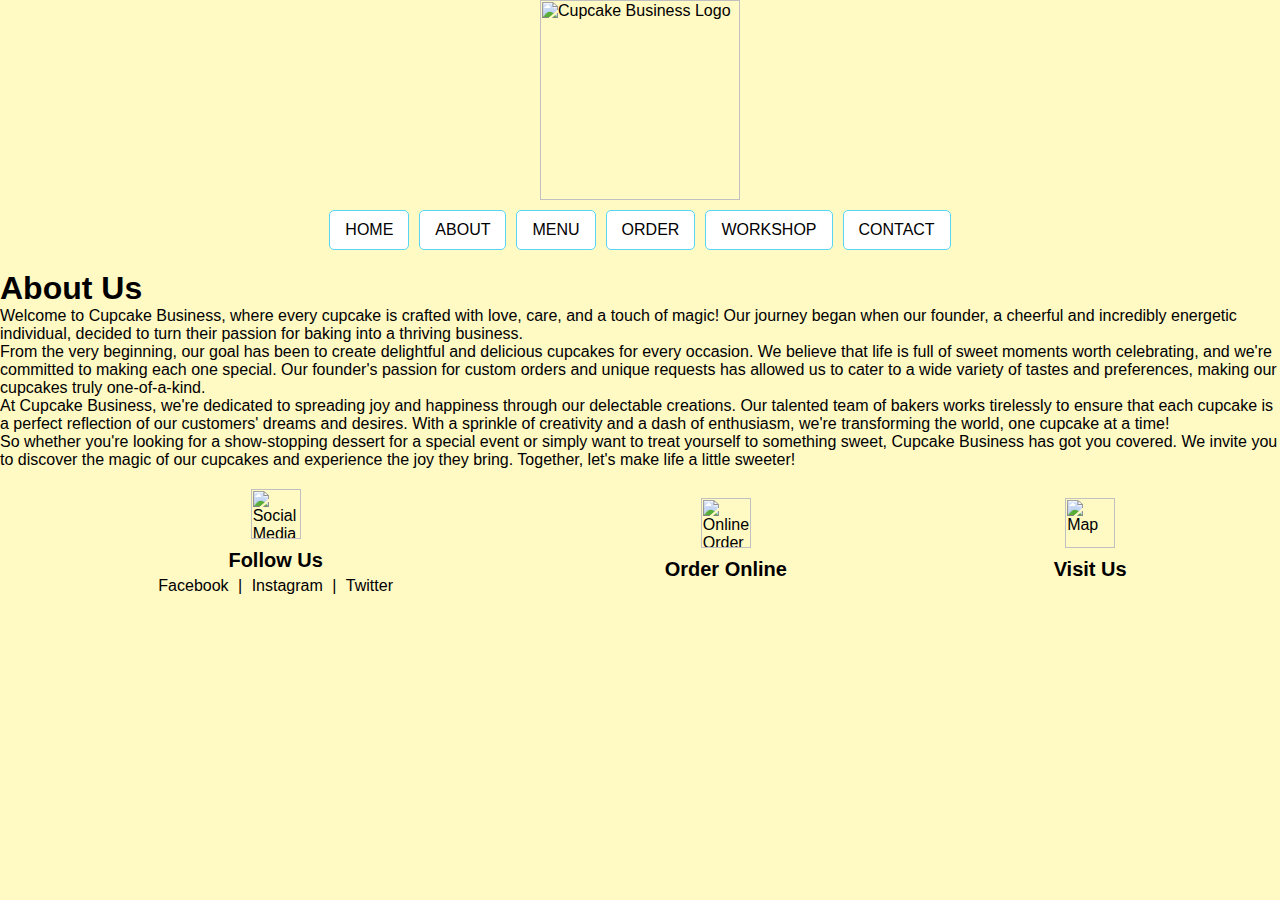
==== about.html @ 52c7d01c "Update about.html" ====
<html lang="en">

<head>
    <meta charset="UTF-8">
    <meta name="viewport" content="width=device-width, initial-scale=1.0">
      
    <link rel="stylesheet" href="style.css">
</head>

<body>
    <header>
    <div class="header-wrapper">
        <div class="logo-container">
      <img class="logo" src="https://i.imgur.com/7Kz6lY5.png" alt="Cupcake Business Logo">
    </div>
        <div class="title-icons-wrapper">
            <div class="icon">≡</div>
        </div>
    </div>


        <div class="horizontal-menu">
            <nav class="menu">
                <a class="menu-item" href="index.html">HOME</a>
                <a class="menu-item" href="about.html">ABOUT</a>
                <a class="menu-item" href="menu.html">MENU</a>
                <a class="menu-item" href="online-ordering.html">ORDER</a>
                <a class="menu-item" href="workshop.html">WORKSHOP</a>
                <a class="menu-item" href="contact.html">CONTACT</a>
            </nav>
        </div>
    </header>


    
    <main>
        <h1>About Us</h1>
        <p>Welcome to Cupcake Business, where every cupcake is crafted with love, care, and a touch of magic! Our journey began when our founder, a cheerful and incredibly energetic individual, decided to turn their passion for baking into a thriving business.</p>
        
        <p>From the very beginning, our goal has been to create delightful and delicious cupcakes for every occasion. We believe that life is full of sweet moments worth celebrating, and we're committed to making each one special. Our founder's passion for custom orders and unique requests has allowed us to cater to a wide variety of tastes and preferences, making our cupcakes truly one-of-a-kind.</p>
        
        <p>At Cupcake Business, we're dedicated to spreading joy and happiness through our delectable creations. Our talented team of bakers works tirelessly to ensure that each cupcake is a perfect reflection of our customers' dreams and desires. With a sprinkle of creativity and a dash of enthusiasm, we're transforming the world, one cupcake at a time!</p>
        
        <p>So whether you're looking for a show-stopping dessert for a special event or simply want to treat yourself to something sweet, Cupcake Business has got you covered. We invite you to discover the magic of our cupcakes and experience the joy they bring. Together, let's make life a little sweeter!</p>
    </main>

    
   <footer class="footer">
        <div class="footer-section">
            <img src="social_media_icon.png" alt="Social Media" class="footer-image">
            <h3 class="footer-heading">Follow Us</h3>
            <div class="social-media-links">
                <a href="https://www.facebook.com" target="_blank">Facebook</a> |
                <a href="https://www.instagram.com" target="_blank">Instagram</a> |
                <a href="https://www.twitter.com" target="_blank">Twitter</a>
            </div>
        </div>

        <div class="footer-section">
            <img src="online_order_icon.png" alt="Online Order" class="footer-image">
            <h3 class="footer-heading"><a href="online-ordering.html">Order Online</a></h3>
        </div>

        <div class="footer-section">
            <img src="map_icon.png" alt="Map" class="footer-image">
            <h3 class="footer-heading"><a href="https://www.google.com/maps" target="_blank">Visit Us</a></h3>
        </div>
    </footer>
</body>
<script src="script.js"></script>

</html>
---- style.css ----
* {
    margin: 0;
    padding: 0;
    box-sizing: border-box;
}

body {
    font-family: Arial, sans-serif;
    background-color: #FFF9C4; /* Light pink */
}

.header {
    background-color: #FFF9C4; /* Light pink */
    display: flex;
    justify-content: space-between;
    align-items: center;
    padding: 20px;
}

.icon:hover {
    background-color: #999;
    border: 1px solid #666;
    cursor: pointer;
}

.menu {
    display: flex;
    justify-content: center;
    align-items: center;
    width: 100%;
    padding-bottom: 20px;
}

.menu-item {
    text-decoration: none;
    color: #000;
    background-color: #fff;
    border: 1px solid #58d5f5; /* Bubblegum blue */
    padding: 10px 15px;
    border-radius: 5px;
    margin: 0 5px;
}

.menu-item:hover {
    border: 1px solid #666;
    cursor: pointer;
}

.footer {
    background-color: #FFF9C4; /* Updated color to yellow */
    padding: 20px;
    display: flex;
    justify-content: space-around;
    align-items: center;
}

.footer-section {
    display: flex;
    flex-direction: column;
    align-items: center;
}

.footer-image {
    width: 50px;
    height: 50px;
    margin-bottom: 10px;
}

.footer-heading {
    font-size: 20px;
    font-weight: bold;
    margin-bottom: 5px;
}

.social-media-links {
    text-align: center;
}

.social-media-links a {
    text-decoration: none;
    color: #000;
    margin: 0 5px;
}

.social-media-links a:hover {
    text-decoration: underline;
}

.footer-heading a {
    text-decoration: none;
    color: #000;
}

.footer-heading a:hover {
    text-decoration: underline;
}

.image-container {
    position: relative;
    width: 100%;
    height: 500px; /* Add a fixed height */
    overflow: hidden;
    display: flex;
    justify-content: center;
    align-items: center;
}

.slide {
    position: absolute;
    width: 100%;
    opacity: 0;
    transition: opacity 0.5s;
}

.slide img {
    width: 100%;
    max-height: 500px;
    object-fit: cover;
}

.slide.active {
    opacity: 1;
}

.menu-container {
    display: flex;
    flex-wrap: wrap;
    justify-content: center;
    margin-top: 10px;
    max-width: 1200px; /* Add this line */
    margin-left: auto;
    margin-right: auto;
}

.cupcake-item {
    width: calc(33.33% - 20px);
    margin: 10px;
    padding: 20px;
    border: 1px solid #58d5f5; /* Bubblegum blue */
    border-radius: 5px;
    text-align: center;
    box-sizing: border-box; /* Add this line */
}

.cupcake-item img {
    width: 100%;
    height: auto;
    border-radius: 5px;
    object-fit: cover; /* Add this line */
}

.cupcake-item h2 {
    font-size: 24px;
    font-weight: bold;
    margin-top: 20px;
    margin-bottom: 10px
}

.cupcake-item p {
font-size: 16px;
margin-bottom: 20px;
}

.cupcake-item span {
font-size: 20px;
font-weight: bold;
color: #58d5f5; /* Bubblegum blue */
display: block;
margin-top: 20px;
}

/* Styles for mobile screens */
@media (max-width: 767px) {
  .menu-container {
    display: flex;
    flex-direction: column;
    align-items: center;
  }

  .cupcake-item {
    width: 100%;
    max-width: 400px; /* You can adjust this value to your preferred max-width */
  }
    
  .horizontal-menu {
    display: none;
  }

  .header-wrapper {
    display: flex;
    justify-content: center;
    position: relative;
    width: 100%;
  }

  .title-icons-wrapper {
    display: flex;
    align-items: center;
  }

  .title {
    text-align: center;
  }

  .icon {
    position: absolute;
    right: 0;
    padding-right: 10px;
    cursor: pointer;
  }
}

/* Styles for desktop screens */
@media (min-width: 768px) {
  .icon {
    display: none;
  }
}

/* Update the dropdown-menu styles */
.dropdown-menu {
display: none;
position: absolute;
top: 60px; /* Adjust this value if needed */
background-color: #fff;
border: 1px solid #58d5f5; /* Bubblegum blue */
border-radius: 5px;
z-index: 1000;
width: 80%; /* Set the width to 80% of the screen */
max-height: 75vh; /* Set the height to 75% of the viewport height */
overflow-y: auto; /* Make the menu scrollable */
margin-left: auto;
margin-right: auto;
left: 50%;
transform: translateX(-50%);
background-color: #f0f0f0;
}

.dropdown-menu-item {
display: block;
text-align: center;
padding: 15px 20px; /* Increase padding for larger font size */
border-bottom: 1px solid #58d5f5; / Bubblegum blue /
cursor: pointer;
font-size: 18px; / Increase font size */
}

.dropdown-menu-item:last-child {
border-bottom: none;
}

.dropdown-menu-item:hover {
background-color: #58d5f5; /* Bubblegum blue */
color: #fff;
}

.logo-container {
  display: flex;
  justify-content: center;
}

.logo {
  width: 200px;
  height: auto;
  margin-bottom: 10px; /* Add some space below the logo */
}
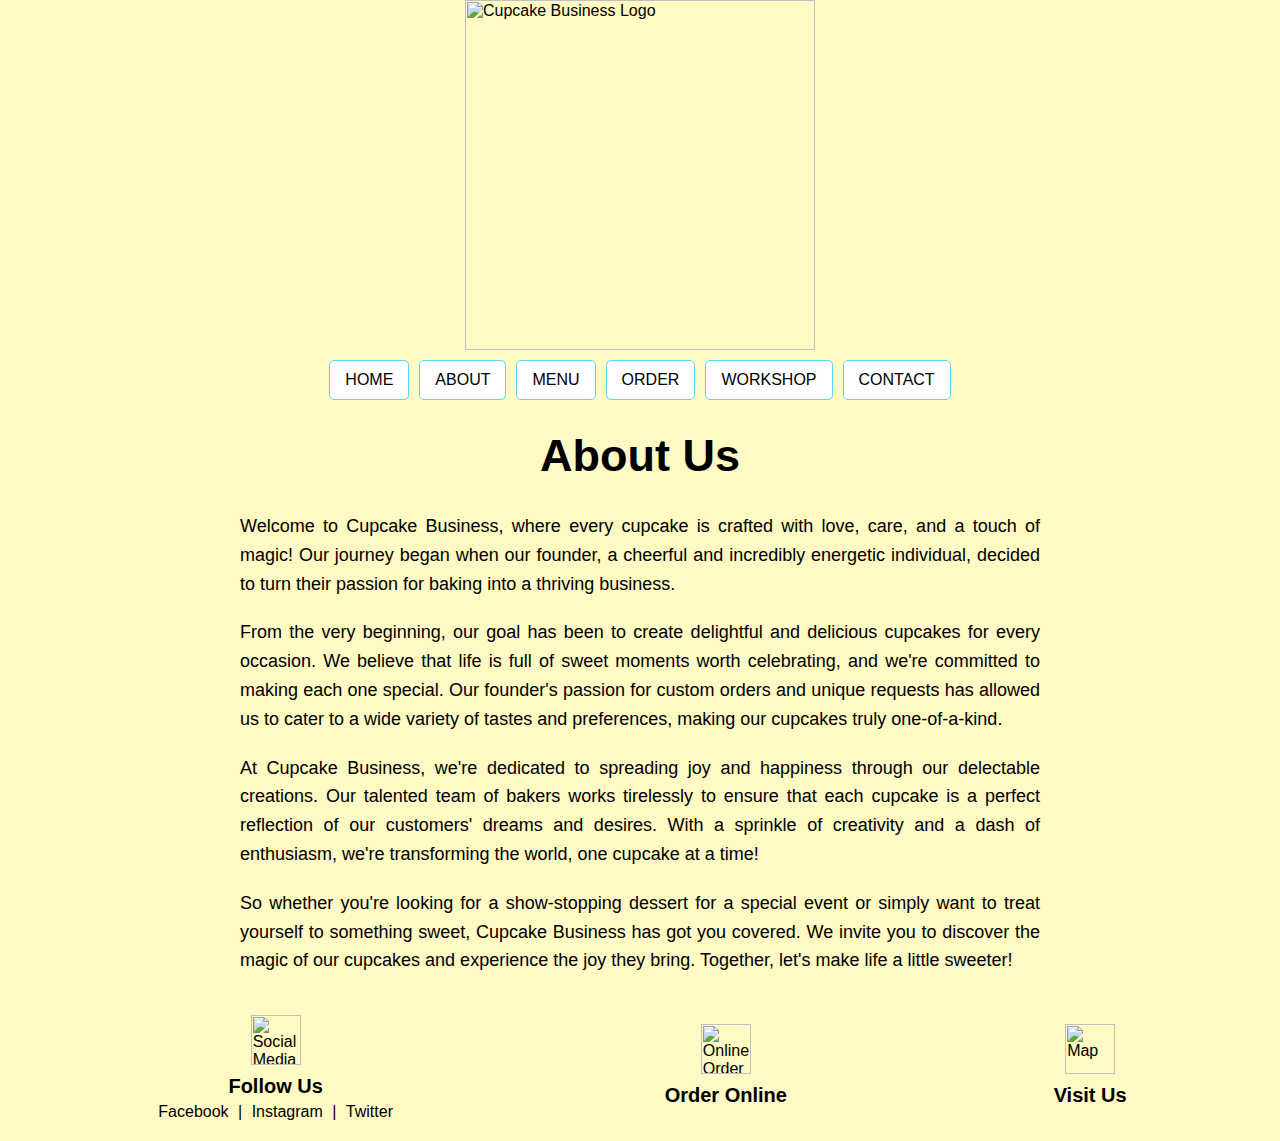
==== commit 56f3ac99: "Update about.html" ====
--- a/about.html
+++ b/about.html
@@ -35,14 +35,16 @@
 
     
     <main>
-        <h1>About Us</h1>
-        <p>Welcome to Cupcake Business, where every cupcake is crafted with love, care, and a touch of magic! Our journey began when our founder, a cheerful and incredibly energetic individual, decided to turn their passion for baking into a thriving business.</p>
-        
-        <p>From the very beginning, our goal has been to create delightful and delicious cupcakes for every occasion. We believe that life is full of sweet moments worth celebrating, and we're committed to making each one special. Our founder's passion for custom orders and unique requests has allowed us to cater to a wide variety of tastes and preferences, making our cupcakes truly one-of-a-kind.</p>
-        
-        <p>At Cupcake Business, we're dedicated to spreading joy and happiness through our delectable creations. Our talented team of bakers works tirelessly to ensure that each cupcake is a perfect reflection of our customers' dreams and desires. With a sprinkle of creativity and a dash of enthusiasm, we're transforming the world, one cupcake at a time!</p>
-        
-        <p>So whether you're looking for a show-stopping dessert for a special event or simply want to treat yourself to something sweet, Cupcake Business has got you covered. We invite you to discover the magic of our cupcakes and experience the joy they bring. Together, let's make life a little sweeter!</p>
+          <section class="about-section">
+            <h1>About Us</h1>
+            <p>Welcome to Cupcake Business, where every cupcake is crafted with love, care, and a touch of magic! Our journey began when our founder, a cheerful and incredibly energetic individual, decided to turn their passion for baking into a thriving business.</p>
+            
+            <p>From the very beginning, our goal has been to create delightful and delicious cupcakes for every occasion. We believe that life is full of sweet moments worth celebrating, and we're committed to making each one special. Our founder's passion for custom orders and unique requests has allowed us to cater to a wide variety of tastes and preferences, making our cupcakes truly one-of-a-kind.</p>
+            
+            <p>At Cupcake Business, we're dedicated to spreading joy and happiness through our delectable creations. Our talented team of bakers works tirelessly to ensure that each cupcake is a perfect reflection of our customers' dreams and desires. With a sprinkle of creativity and a dash of enthusiasm, we're transforming the world, one cupcake at a time!</p>
+            
+            <p>So whether you're looking for a show-stopping dessert for a special event or simply want to treat yourself to something sweet, Cupcake Business has got you covered. We invite you to discover the magic of our cupcakes and experience the joy they bring. Together, let's make life a little sweeter!</p>
+        </section>
     </main>
 
     
--- a/style.css
+++ b/style.css
@@ -95,6 +95,20 @@
     text-decoration: underline;
 }
 
+.front-image {
+    object-fit: cover; /* Ensures the image covers the container while maintaining aspect ratio */
+    max-width: 300px; /* Adjust the max-width to fit the container */
+    max-height: 100%; /* Adjust the max-height to fit the container */
+    width: auto;
+    height: auto;
+    position: relative;
+    top: 0;
+    left: 50%;
+    transform: translateX(-50%);
+}
+
+
+
 .image-container {
     position: relative;
     width: 100%;
@@ -181,7 +195,7 @@
     width: 100%;
     max-width: 400px; /* You can adjust this value to your preferred max-width */
   }
-    
+  
   .horizontal-menu {
     display: none;
   }
@@ -260,7 +274,107 @@
 }
 
 .logo {
-  width: 200px;
+  width: 350px;
   height: auto;
   margin-bottom: 10px; /* Add some space below the logo */
 }
+
+
+/* Contact Page Styles */
+.contact-page {
+    max-width: 800px;
+    margin: 0 auto;
+    padding: 40px 0;
+}
+
+.contact-page h1 {
+    font-size: 36px;
+    font-weight: bold;
+    margin-bottom: 30px;
+    text-align: center;
+}
+
+.contact-page p {
+    font-size: 18px;
+    margin-bottom: 20px;
+}
+
+.contact-details,
+.pickup-delivery-info {
+    font-size: 18px;
+    margin-bottom: 40px;
+}
+
+.contact-details h2,
+.pickup-delivery-info h2 {
+    font-size: 24px;
+    font-weight: bold;
+    margin-bottom: 20px;
+}
+
+.contact-form {
+    margin-bottom: 40px;
+}
+
+.contact-form h2 {
+    font-size: 24px;
+    font-weight: bold;
+    margin-bottom: 20px;
+}
+
+.contact-form label {
+    display: block;
+    font-size: 18px;
+    margin-bottom: 5px;
+}
+
+.contact-form input[type='text'],
+.contact-form input[type='email'],
+.contact-form input[type='tel'],
+.contact-form textarea {
+    width: 100%;
+    font-size: 18px;
+    padding: 10px;
+    margin-bottom: 20px;
+    box-sizing: border-box;
+    border: 1px solid #58d5f5; /* Bubblegum blue */
+    border-radius: 5px;
+}
+
+.contact-form textarea {
+    resize: none;
+}
+
+.contact-form input[type='submit'] {
+    font-size: 18px;
+    font-weight: bold;
+    background-color: #58d5f5; /* Bubblegum blue */
+    color: #fff;
+    border: none;
+    border-radius: 5px;
+    padding: 10px 20px;
+    cursor: pointer;
+}
+
+.contact-form input[type='submit']:hover {
+    background-color: #36c4f0;
+}
+
+.about-section {
+    margin: 0 auto;
+    max-width: 800px;
+    line-height: 1.6;
+    font-size: 18px;
+}
+
+.about-section h1 {
+    font-size: 2.5em;
+    margin-bottom: 20px;
+    text-align: center;
+}
+
+.about-section p {
+    margin-bottom: 20px;
+    text-align: justify;
+}
+
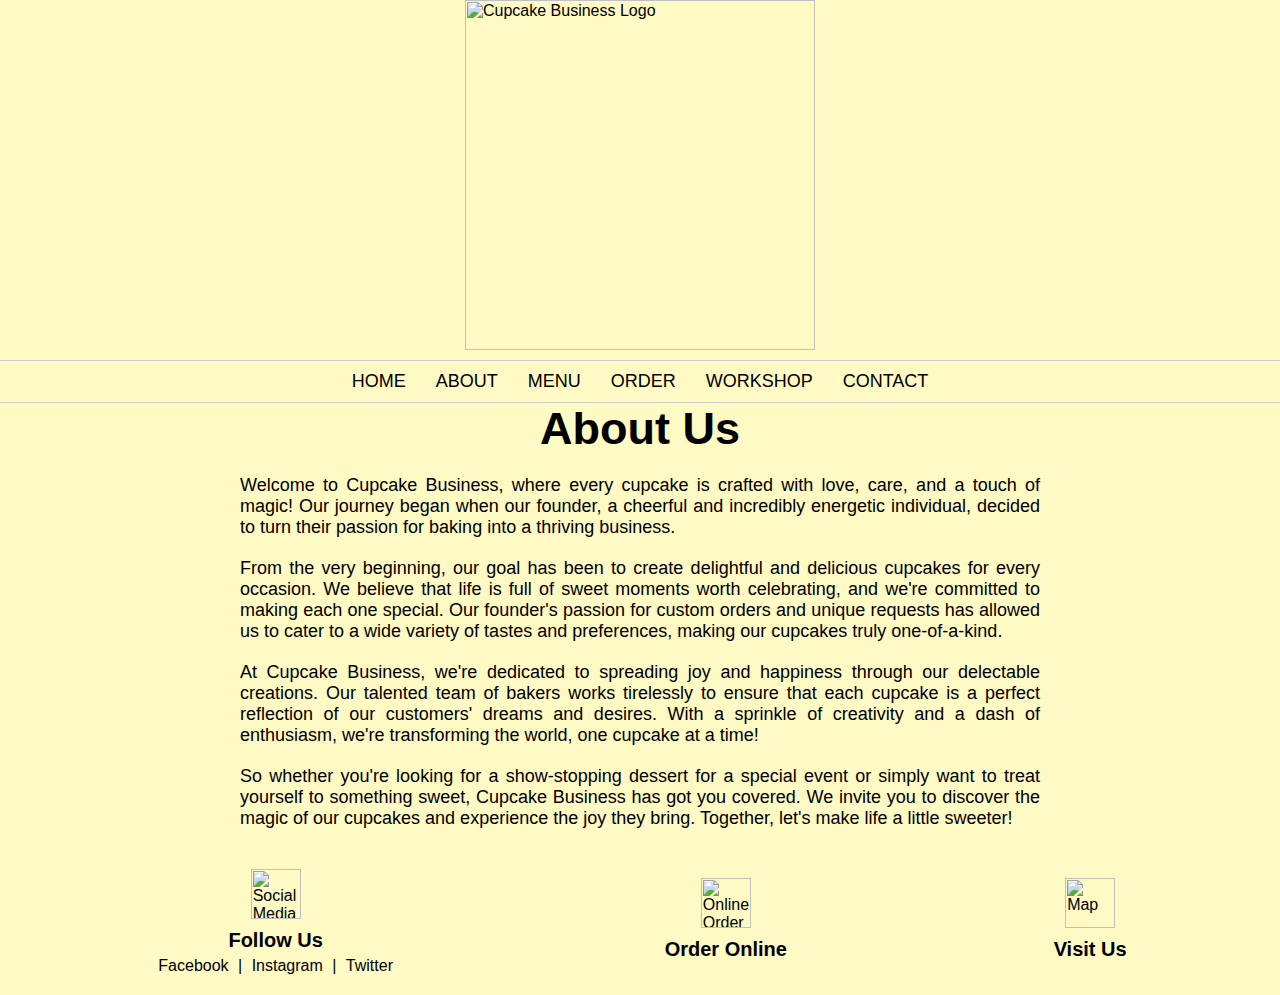
==== commit e893d249: "Update about.html" ====
--- a/about.html
+++ b/about.html
@@ -10,15 +10,16 @@
 
 <body>
     <header>
-    <div class="header-wrapper">
-        <div class="logo-container">
-      <img class="logo" src="https://i.imgur.com/7Kz6lY5.png" alt="Cupcake Business Logo">
-    </div>
-        <div class="title-icons-wrapper">
-            <div class="icon">≡</div>
+        <div class="header-wrapper">
+            <div class="logo-container">
+                <img class="logo" src="https://i.imgur.com/7Kz6lY5.png" alt="Cupcake Business Logo">
+            </div>
+            <div class="icon-container">
+                <div class="title-icons-wrapper">
+                    <div class="icon">≡</div>
+                </div>
+            </div>
         </div>
-    </div>
-
 
         <div class="horizontal-menu">
             <nav class="menu">
@@ -31,6 +32,7 @@
             </nav>
         </div>
     </header>
+
 
 
     
--- a/style.css
+++ b/style.css
@@ -27,23 +27,26 @@
     display: flex;
     justify-content: center;
     align-items: center;
-    width: 100%;
-    padding-bottom: 20px;
+    list-style-type: none;
+    padding: 0;
+    margin: 0;
+    border-top: 1px solid #ccc;
+    border-bottom: 1px solid #ccc;
 }
 
 .menu-item {
+    padding: 10px 15px;
+    font-size: 18px;
     text-decoration: none;
     color: #000;
-    background-color: #fff;
-    border: 1px solid #58d5f5; /* Bubblegum blue */
-    padding: 10px 15px;
-    border-radius: 5px;
-    margin: 0 5px;
+    display: inline-block;
+    border: none;
+    background: transparent;
+    transition: color 0.3s;
 }
 
 .menu-item:hover {
-    border: 1px solid #666;
-    cursor: pointer;
+    color: #ff7b00;
 }
 
 .footer {
@@ -206,22 +209,34 @@
     position: relative;
     width: 100%;
   }
-
-  .title-icons-wrapper {
-    display: flex;
-    align-items: center;
-  }
+  
+.icon-container {
+    position: absolute;
+    left: 50%;
+    transform: translateX(-50%);
+    bottom: -30px;
+    width: 100px;
+    text-align: center;
+}
+  
+.title-icons-wrapper {
+    display: inline-block;
+    background: #fff;
+    padding: 10px;
+    border-radius: 50%;
+    box-shadow: 0 2px 8px rgba(0, 0, 0, 0.2);
+    align-items: center;
+}
 
   .title {
     text-align: center;
   }
 
-  .icon {
-    position: absolute;
-    right: 0;
-    padding-right: 10px;
+.icon {
+    font-size: 24px;
     cursor: pointer;
-  }
+}
+  
 }
 
 /* Styles for desktop screens */
@@ -363,7 +378,6 @@
 .about-section {
     margin: 0 auto;
     max-width: 800px;
-    line-height: 1.6;
     font-size: 18px;
 }
 
@@ -377,4 +391,3 @@
     margin-bottom: 20px;
     text-align: justify;
 }
-
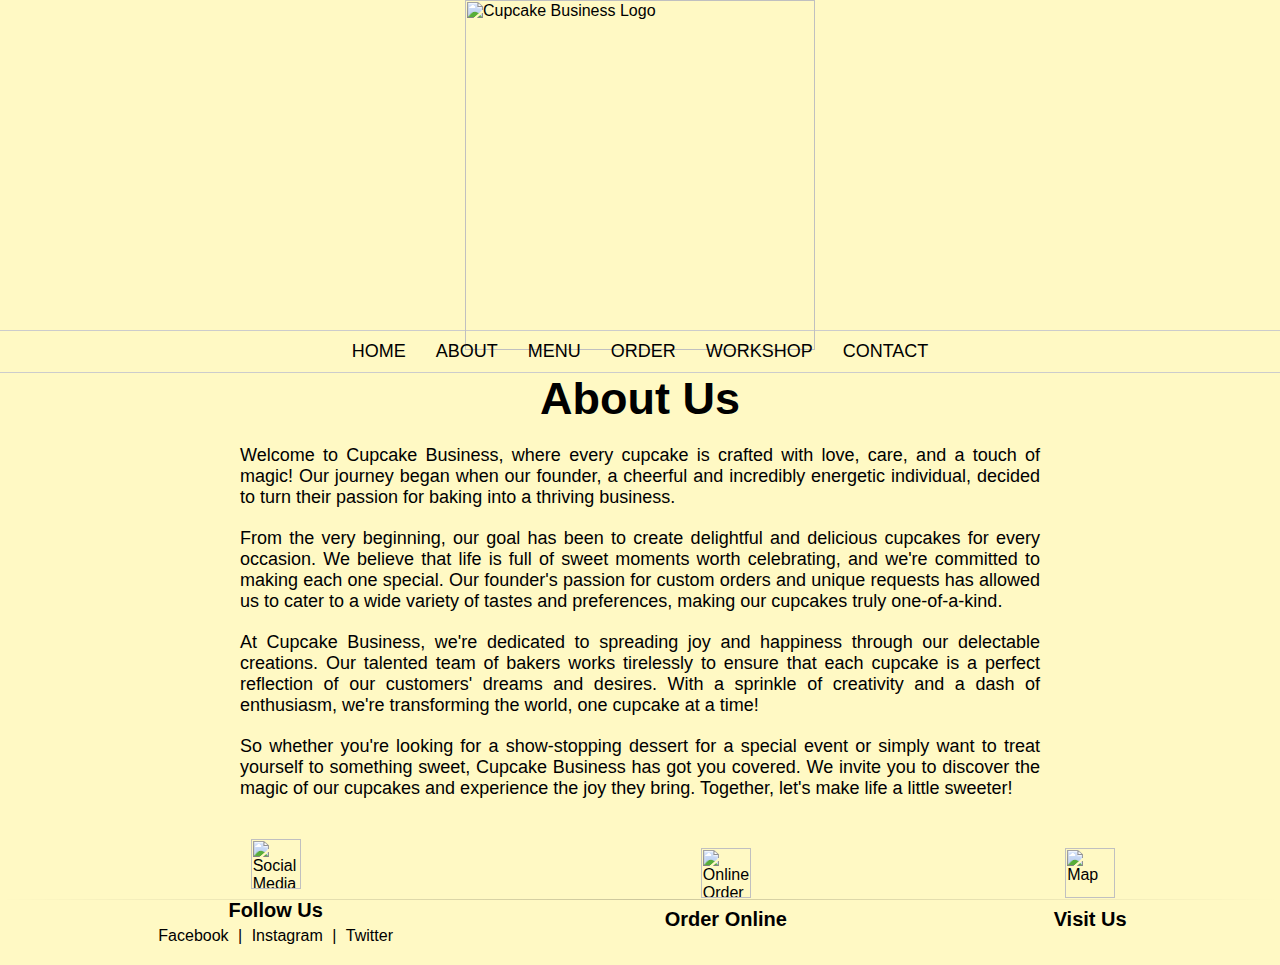
==== commit d5b73310: "Update about.html" ====
--- a/about.html
+++ b/about.html
@@ -15,7 +15,7 @@
                 <img class="logo" src="https://i.imgur.com/7Kz6lY5.png" alt="Cupcake Business Logo">
             </div>
             <div class="icon-container">
-                <div class="title-icons-wrapper">
+                 <div class="mobile-menu-container">
                     <div class="icon">≡</div>
                 </div>
             </div>
--- a/style.css
+++ b/style.css
@@ -18,8 +18,6 @@
 }
 
 .icon:hover {
-    background-color: #999;
-    border: 1px solid #666;
     cursor: pointer;
 }
 
@@ -139,6 +137,22 @@
     opacity: 1;
 }
 
+.mobile-menu-container {
+    display: flex;
+    flex-wrap: wrap;
+    justify-content: center;
+    width: 100%;
+    margin-top: -30px;
+    z-index: 2;
+}
+
+.menu-item:hover .dropdown-content {
+    display: block;
+    position: absolute;
+    left: 50%;
+    transform: translateX(-50%);
+}
+
 .menu-container {
     display: flex;
     flex-wrap: wrap;
@@ -214,7 +228,7 @@
     position: absolute;
     left: 50%;
     transform: translateX(-50%);
-    bottom: -30px;
+    bottom: 10px;
     width: 100px;
     text-align: center;
 }
@@ -250,7 +264,7 @@
 .dropdown-menu {
 display: none;
 position: absolute;
-top: 60px; /* Adjust this value if needed */
+top: 300px; /* Adjust this value if needed */
 background-color: #fff;
 border: 1px solid #58d5f5; /* Bubblegum blue */
 border-radius: 5px;
@@ -391,3 +405,13 @@
     margin-bottom: 20px;
     text-align: justify;
 }
+
+.footer:after {
+    content: '';
+    position: absolute;
+    bottom: 0;
+    left: 0;
+    right: 0;
+    height: 1px;
+    background-image: linear-gradient(to right, transparent, rgba(0, 0, 0, 0.2), transparent);
+}
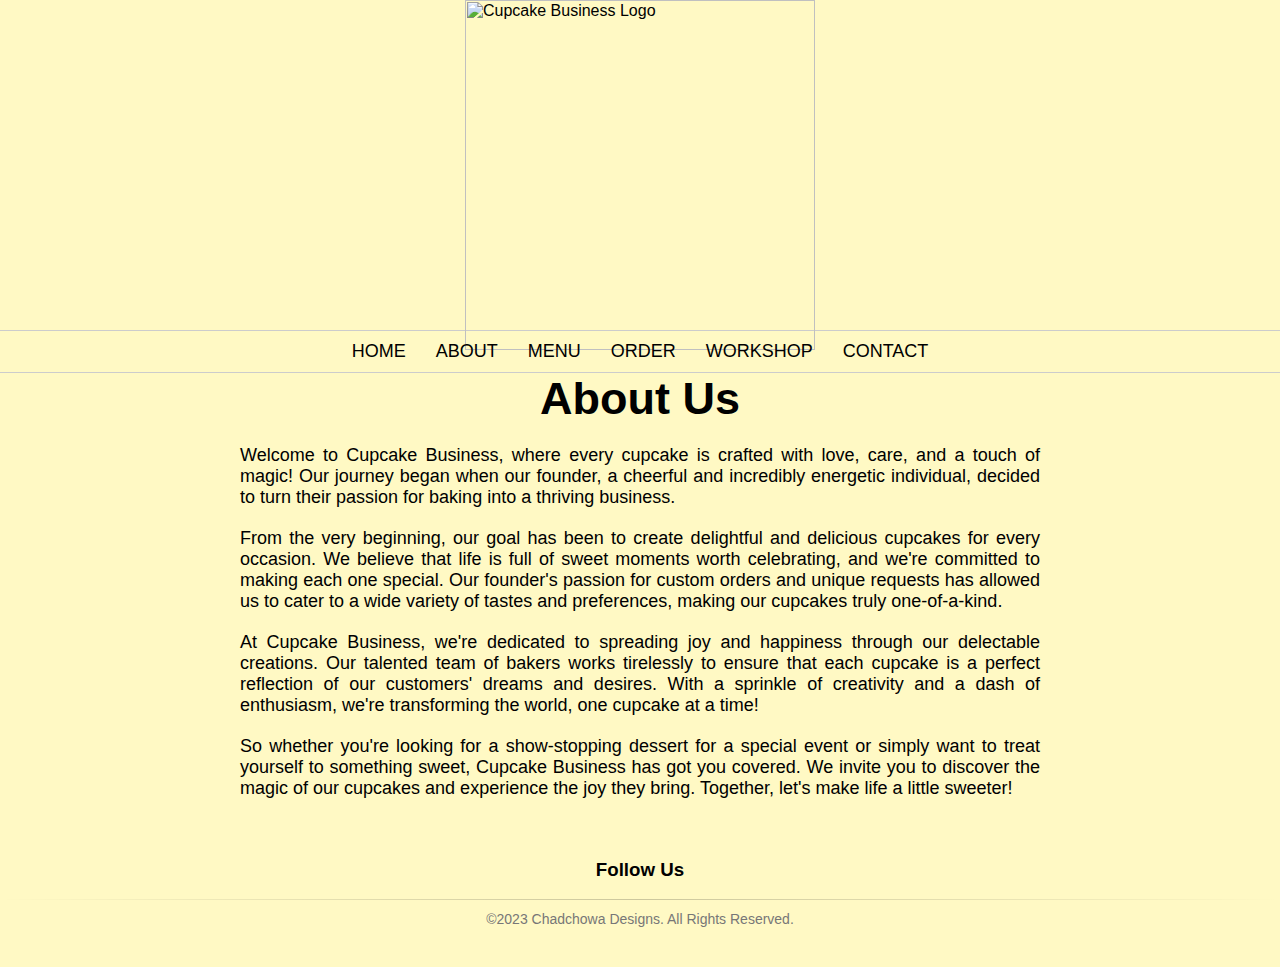
==== commit 9493c5d6: "Update about.html" ====
--- a/about.html
+++ b/about.html
@@ -50,27 +50,21 @@
     </main>
 
     
-   <footer class="footer">
-        <div class="footer-section">
-            <img src="social_media_icon.png" alt="Social Media" class="footer-image">
-            <h3 class="footer-heading">Follow Us</h3>
-            <div class="social-media-links">
-                <a href="https://www.facebook.com" target="_blank">Facebook</a> |
-                <a href="https://www.instagram.com" target="_blank">Instagram</a> |
-                <a href="https://www.twitter.com" target="_blank">Twitter</a>
-            </div>
+
+    <footer class="footer">
+    <div class="footer-content">
+        <h3 class="footer-heading">Follow Us</h3>
+        <div class="social-media-links">
+            <a href="https://www.facebook.com" target="_blank" class="social-icon"><i class="fab fa-facebook-f"></i></a>
+            <a href="https://www.twitter.com" target="_blank" class="social-icon"><i class="fab fa-twitter"></i></a>
+            <a href="https://www.snapchat.com" target="_blank" class="social-icon"><i class="fab fa-snapchat-ghost"></i></a>
+            <a href="https://www.instagram.com" target="_blank" class="social-icon"><i class="fab fa-instagram"></i></a>
         </div>
-
-        <div class="footer-section">
-            <img src="online_order_icon.png" alt="Online Order" class="footer-image">
-            <h3 class="footer-heading"><a href="online-ordering.html">Order Online</a></h3>
-        </div>
-
-        <div class="footer-section">
-            <img src="map_icon.png" alt="Map" class="footer-image">
-            <h3 class="footer-heading"><a href="https://www.google.com/maps" target="_blank">Visit Us</a></h3>
-        </div>
-    </footer>
+    </div>
+    <div class="footer-section">
+        <p>©2023 Chadchowa Designs.  All Rights Reserved.</p>
+    </div>
+</footer>
 </body>
 <script src="script.js"></script>
 
--- a/style.css
+++ b/style.css
@@ -47,54 +47,6 @@
     color: #ff7b00;
 }
 
-.footer {
-    background-color: #FFF9C4; /* Updated color to yellow */
-    padding: 20px;
-    display: flex;
-    justify-content: space-around;
-    align-items: center;
-}
-
-.footer-section {
-    display: flex;
-    flex-direction: column;
-    align-items: center;
-}
-
-.footer-image {
-    width: 50px;
-    height: 50px;
-    margin-bottom: 10px;
-}
-
-.footer-heading {
-    font-size: 20px;
-    font-weight: bold;
-    margin-bottom: 5px;
-}
-
-.social-media-links {
-    text-align: center;
-}
-
-.social-media-links a {
-    text-decoration: none;
-    color: #000;
-    margin: 0 5px;
-}
-
-.social-media-links a:hover {
-    text-decoration: underline;
-}
-
-.footer-heading a {
-    text-decoration: none;
-    color: #000;
-}
-
-.footer-heading a:hover {
-    text-decoration: underline;
-}
 
 .front-image {
     object-fit: cover; /* Ensures the image covers the container while maintaining aspect ratio */
@@ -202,6 +154,12 @@
 
 /* Styles for mobile screens */
 @media (max-width: 767px) {
+  main p {
+    border: 1px solid #ccc;
+    padding: 10px;
+    margin-bottom: 20px;
+  }
+  
   .menu-container {
     display: flex;
     flex-direction: column;
@@ -406,6 +364,15 @@
     text-align: justify;
 }
 
+.footer-heading a {
+    text-decoration: none;
+    color: #000;
+}
+
+.footer-heading a:hover {
+    text-decoration: underline;
+}
+
 .footer:after {
     content: '';
     position: absolute;
@@ -415,3 +382,42 @@
     height: 1px;
     background-image: linear-gradient(to right, transparent, rgba(0, 0, 0, 0.2), transparent);
 }
+
+
+.footer {
+
+    display: flex;
+    flex-direction: column;
+    justify-content: center;
+    align-items: center;
+    padding: 40px 0;
+}
+
+.footer-content {
+    display: flex;
+    flex-direction: column;
+    align-items: center;
+    margin-bottom: 20px;
+}
+
+.footer-heading {
+    margin-bottom: 10px;
+}
+
+.footer-section p {
+    font-size: 14px;
+    color: #777;
+    text-align: center;
+}
+
+.social-icon {
+    color: #333;
+    font-size: 24px;
+    margin: 0 10px;
+    transition: color 0.3s;
+}
+
+.social-icon:hover {
+    color: #0077b6;
+    text-decoration: none;
+}
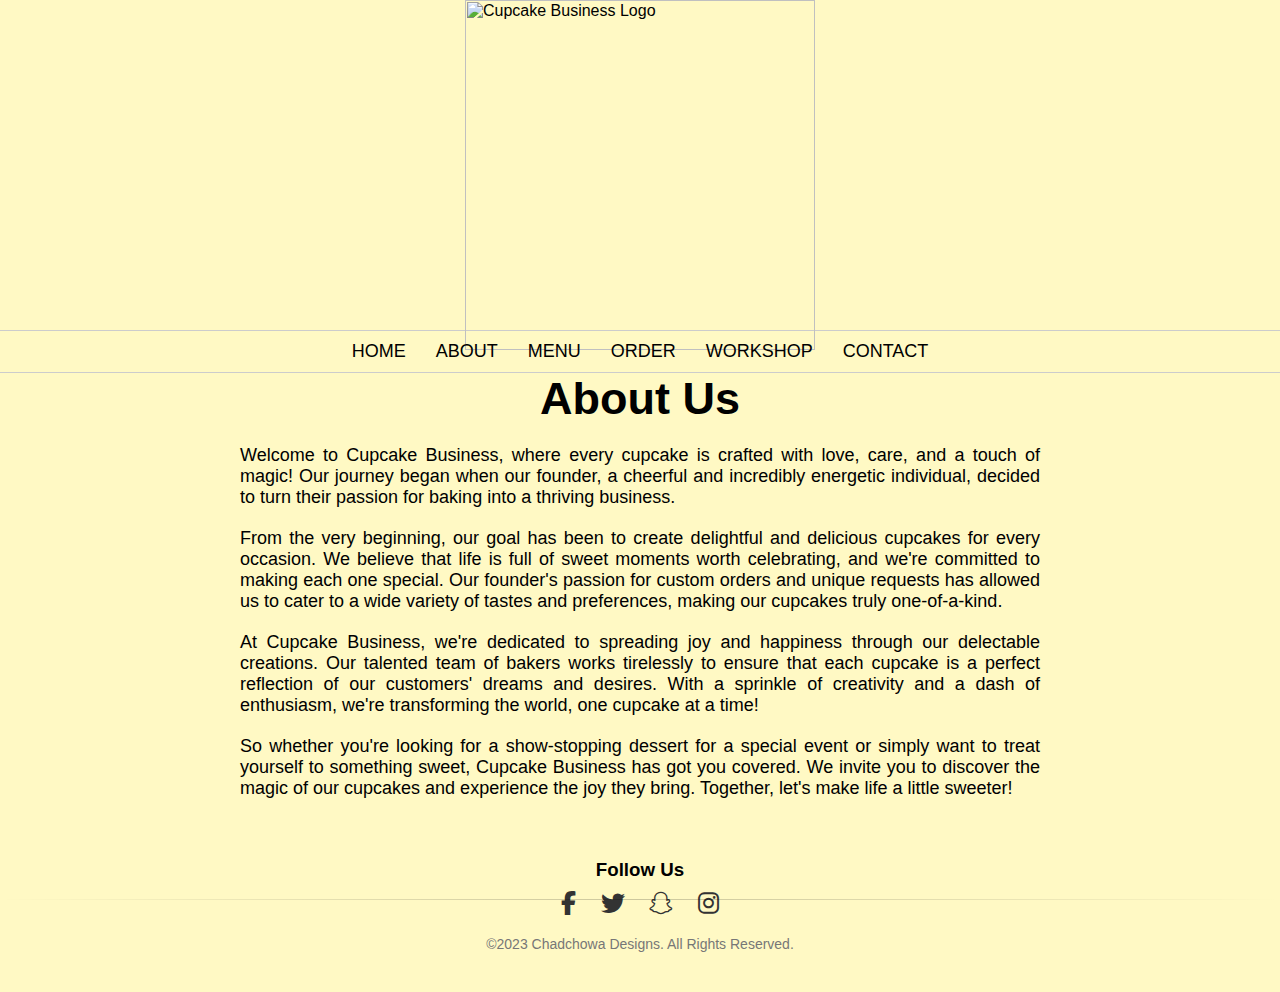
==== commit 097e196f: "Update about.html" ====
--- a/about.html
+++ b/about.html
@@ -1,10 +1,12 @@
-
 <html lang="en">
 
+  
 <head>
+      <link rel="stylesheet" href="https://cdnjs.cloudflare.com/ajax/libs/font-awesome/6.1.0/css/all.min.css">
+
     <meta charset="UTF-8">
     <meta name="viewport" content="width=device-width, initial-scale=1.0">
-      
+  
     <link rel="stylesheet" href="style.css">
 </head>
 
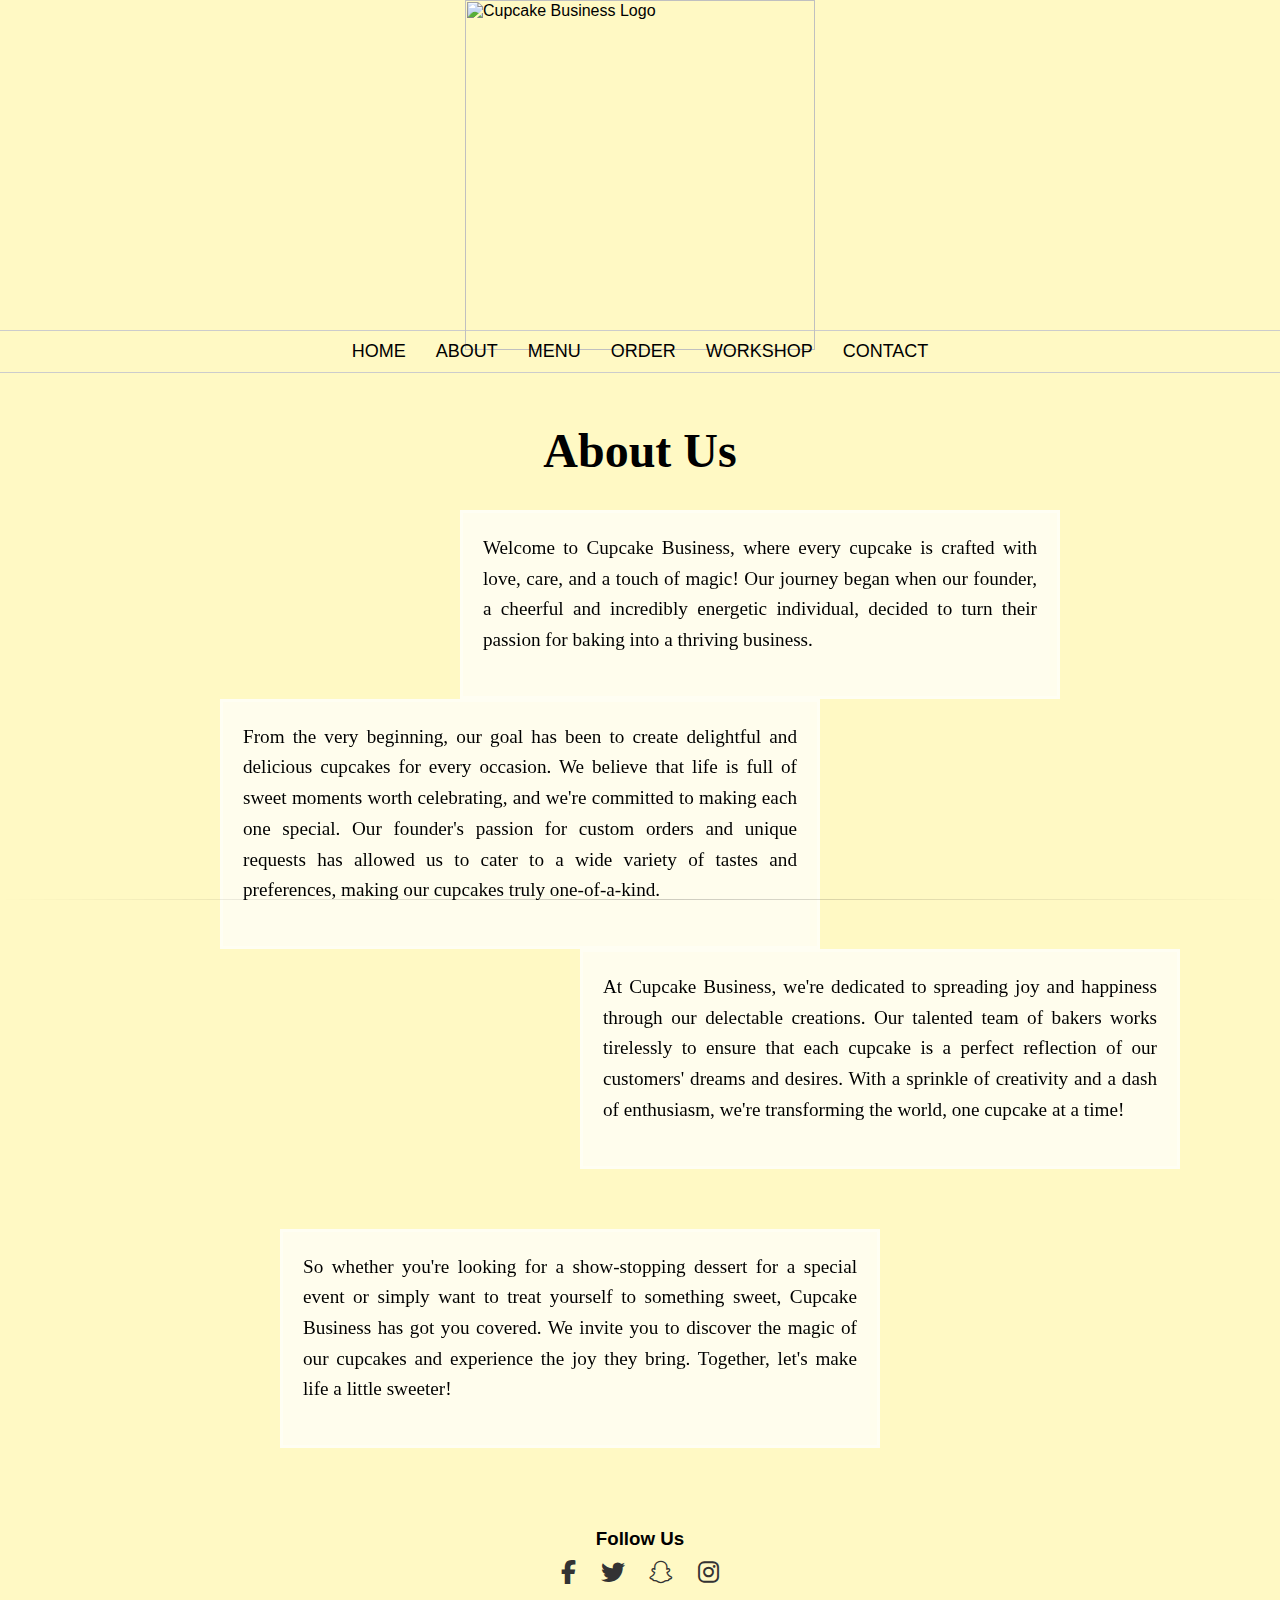
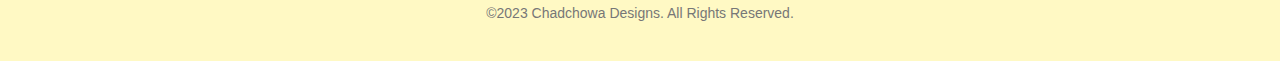
==== commit 01a0716d: "Update about.html" ====
--- a/about.html
+++ b/about.html
@@ -39,15 +39,23 @@
 
     
     <main>
-          <section class="about-section">
+        <section class="about-section">
+<div class="background-image bg-image-1"></div>
+<div class="background-image bg-image-2"></div>
             <h1>About Us</h1>
+<div class="text-box text-box-1">     
             <p>Welcome to Cupcake Business, where every cupcake is crafted with love, care, and a touch of magic! Our journey began when our founder, a cheerful and incredibly energetic individual, decided to turn their passion for baking into a thriving business.</p>
-            
+          </div>
+ <div class="text-box text-box-2">           
             <p>From the very beginning, our goal has been to create delightful and delicious cupcakes for every occasion. We believe that life is full of sweet moments worth celebrating, and we're committed to making each one special. Our founder's passion for custom orders and unique requests has allowed us to cater to a wide variety of tastes and preferences, making our cupcakes truly one-of-a-kind.</p>
-            
+     </div>   
+<div class="text-box text-box-3">
             <p>At Cupcake Business, we're dedicated to spreading joy and happiness through our delectable creations. Our talented team of bakers works tirelessly to ensure that each cupcake is a perfect reflection of our customers' dreams and desires. With a sprinkle of creativity and a dash of enthusiasm, we're transforming the world, one cupcake at a time!</p>
-            
+             </div>  
+          <div class="last-text-box-container">
+<div class="text-box text-box-4">     
             <p>So whether you're looking for a show-stopping dessert for a special event or simply want to treat yourself to something sweet, Cupcake Business has got you covered. We invite you to discover the magic of our cupcakes and experience the joy they bring. Together, let's make life a little sweeter!</p>
+            </div>   </div>
         </section>
     </main>
 
--- a/style.css
+++ b/style.css
@@ -347,11 +347,90 @@
     background-color: #36c4f0;
 }
 
+/* Font and paragraph styles */
 .about-section {
+    font-family: 'Dancing Script', cursive;
+    font-size: 1.2em;
+    line-height: 1.6;
+    text-align: justify;
+    padding: 40px;
+    position: relative;
+    overflow: hidden;
+}
+
+/* Background image styles */
+.background-image {
+    position: absolute;
+    width: 100%;
+    height: 50%;
+    background-position: center;
+    background-repeat: no-repeat;
+    background-size: cover;
+    z-index: -1;
+    filter: brightness(85%);
+}
+
+/* Add specific background images to each .background-image div */
+.bg-image-1 {
+    top: 0;
+    background-image: url('https://i.imgur.com/YpdFtRJ.jpg');
+}
+
+.bg-image-2 {
+  height: calc(60% - 20px); /* Adjust the '50px' value to your desired buffer size */
+    top: 50%;
+    background-image: url('https://i.imgur.com/jQ6CaA0.jpg');
+}
+
+
+/* Add styles for the text boxes */
+.text-box {
+    position: relative;
+    width: 50%;
     margin: 0 auto;
-    max-width: 800px;
-    font-size: 18px;
-}
+    padding: 20px;
+    border: 3px solid rgba(255, 255, 255, 0.3);
+    background-color: rgba(255, 255, 255, 0.7);
+    backdrop-filter: blur(8px);
+}
+
+/* Update the position of the text boxes */
+.text-box:first-of-type {
+    float: left;
+    margin-left: 20%;
+    margin-top: 5%;
+}
+
+.text-box:last-of-type {
+    float: right;
+    margin-right: 10%;
+    margin-top: 5%;
+}
+
+.text-box-1 {
+    left: 10%; /* Adjust percentage value to position the box */
+}
+
+.text-box-2 {
+    right: 10%; /* Adjust percentage value to position the box */
+}
+
+.text-box-3 {
+    left: 20%; /* Adjust percentage value to position the box */
+}
+
+.text-box-4 {
+    right: 20%; /* Adjust percentage value to position the box */
+}
+
+
+/* Header title and subtitle styles */
+.about-section h1 {
+    font-size: 2.5em;
+    margin-bottom: 20px;
+    text-align: center;
+}
+
 
 .about-section h1 {
     font-size: 2.5em;
@@ -421,3 +500,37 @@
     color: #0077b6;
     text-decoration: none;
 }
+
+
+/* ... existing styles ... */
+
+/* Add these styles */
+.section-title {
+  font-size: 1.5em;
+  text-align: center;
+  margin: 2em 0;
+}
+
+.divider {
+  border-top: 2px solid #ccc;
+  margin: 1em 0;
+}
+
+.seasonal-cupcake-container {
+  text-align: center;
+}
+
+.cupcake-item.seasonal {
+  height: auto; /* Adjust height to fit the new content */
+  border: 2px solid #ccc;
+  border-radius: 8px;
+  padding: 1em;
+  margin: 1em;
+}
+
+/* Make the image of the seasonal cupcake larger */
+.cupcake-item.seasonal img {
+  width: 50%;
+  height: auto;
+  object-fit: cover;
+}
